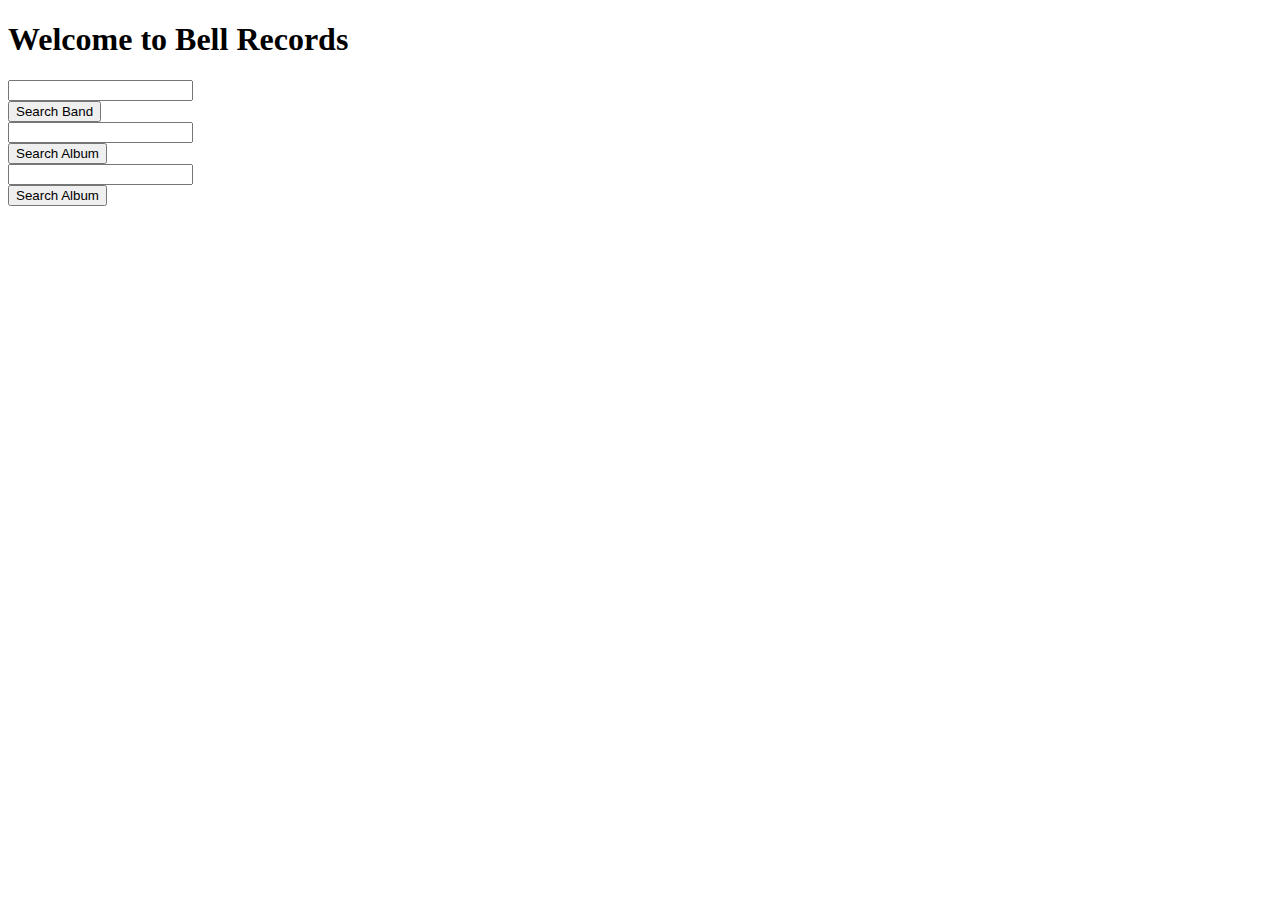
==== src/main/resources/templates/index.html @ 90451dab "Search works" ====
<!DOCTYPE html>
<html lang="en" xmlns:th="http://www.thymeleaf.org">
<head>
    <meta charset="UTF-8"/>
    <title>Record Store Home</title>
    <span th:include="includes :: css"></span>
</head>
<body class="home">
<div th:include="navbar :: nav"></div>
<div class="container">
    <div class="jumbotron">
        <h1>Welcome to Bell Records</h1>
        <div class="row">
            <form th:action="@{/searchResults}" class="col-md-4" method="post">
                <div class="input-group">
                    <input name="bandTitle" type="text" class="form-control"/>
                    <div class="input-group-btn">
                        <button class="btn" type="submit">Search Band</button>
                    </div>
                </div>
            </form>
            <form th:action="@{/searchResults}" class="col-md-4" method="post">
                <div class="input-group">
                    <input name="albumTitle" type="text" class="form-control"/>
                    <div class="input-group-btn">
                        <button class="btn" type="submit">Search Album</button>
                    </div>
                </div>
            </form>
            <form th:action="@{/searchResults}" class="col-md-4" method="post">
                <div class="input-group">
                    <input name="songTitle" type="text" class="form-control"/>
                    <div class="input-group-btn">
                        <button class="btn" type="submit">Search Album</button>
                    </div>
                </div>
            </form>
        </div>
        <!--<form>-->
            <!--<div class="input-group">-->
                <!--<input id="search-type" type="hidden" name="type" value="band" />-->
                <!--<input type="text" class="form-control" name="search" placeholder="Search by Band" />-->
                <!--<div class="input-group-btn">-->
                    <!--<button type="button" class="btn btn-default dropdown-toggle" data-toggle="dropdown" aria-haspopup="true" aria-expanded="false">Select<span class="caret"></span></button>-->
                    <!--<ul id="test-menu" class="dropdown-menu dropdown-menu-right">-->
                        <!--<li><a href="">Band</a></li>-->
                        <!--<li><a href="">Album</a></li>-->
                        <!--<li><a href="">Song</a></li>-->
                    <!--</ul>-->
                <!--</div>-->

            <!--</div>-->


        <!--</form>-->


    </div>


</div>

<span th:include="includes :: js"></span>
<!--Help from Dan Dietz!!!-->
<script>
    $('#test-menu a').click(function(e){
        e.preventDefault();
        var $link = $(this);
        $('#test-button').text($link.text());
        // update hidden input also
         $('#search-type').val($link.text())
    });
</script>
</body>
</html>
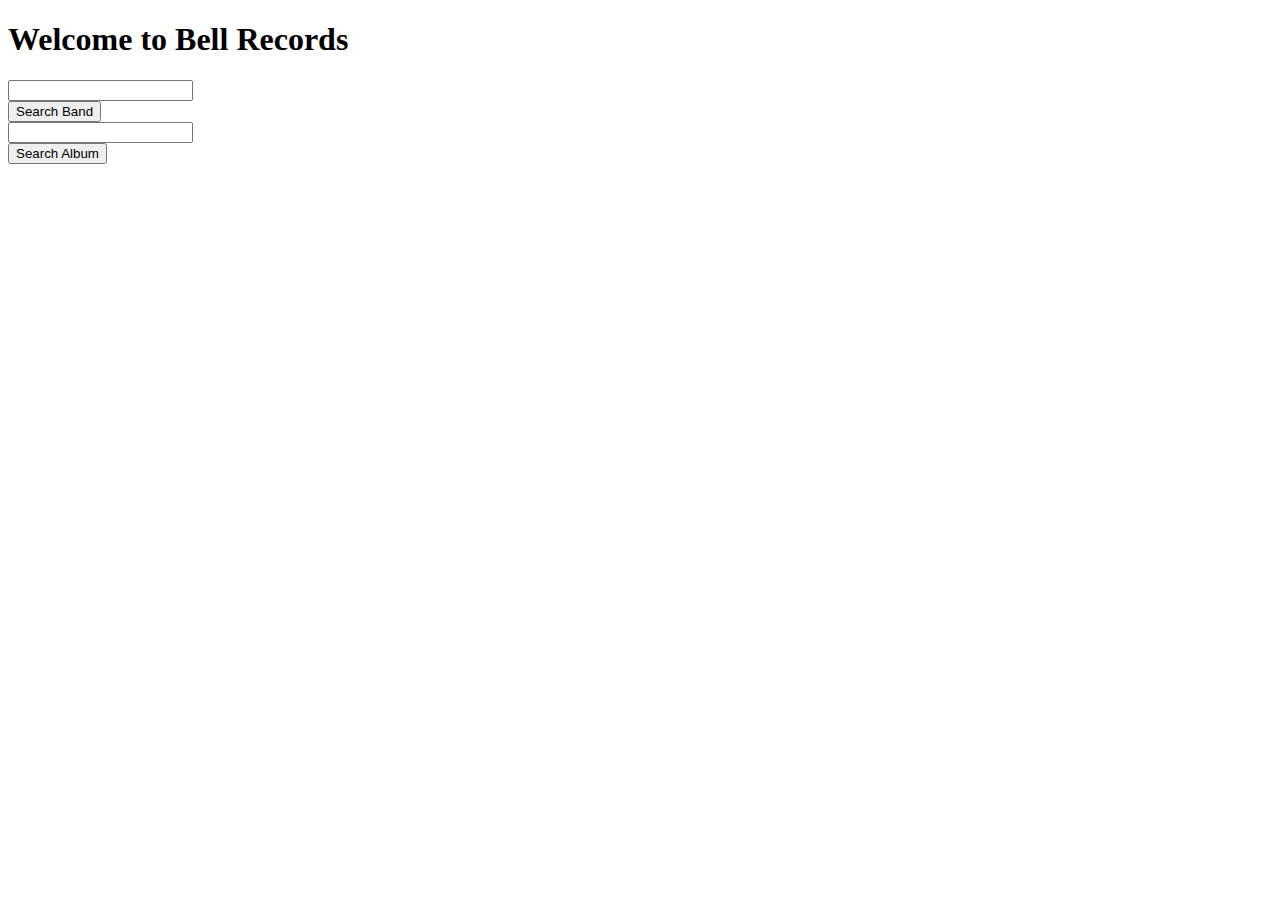
==== commit df71e185: "Commit before Restructure" ====
--- a/src/main/resources/templates/index.html
+++ b/src/main/resources/templates/index.html
@@ -11,7 +11,7 @@
     <div class="jumbotron">
         <h1>Welcome to Bell Records</h1>
         <div class="row">
-            <form th:action="@{/searchResults}" class="col-md-4" method="post">
+            <form th:action="@{/searchBand}" class="col-md-6" method="post">
                 <div class="input-group">
                     <input name="bandTitle" type="text" class="form-control"/>
                     <div class="input-group-btn">
@@ -19,7 +19,7 @@
                     </div>
                 </div>
             </form>
-            <form th:action="@{/searchResults}" class="col-md-4" method="post">
+            <form th:action="@{/searchAlbum}" class="col-md-6" method="post">
                 <div class="input-group">
                     <input name="albumTitle" type="text" class="form-control"/>
                     <div class="input-group-btn">
@@ -27,14 +27,7 @@
                     </div>
                 </div>
             </form>
-            <form th:action="@{/searchResults}" class="col-md-4" method="post">
-                <div class="input-group">
-                    <input name="songTitle" type="text" class="form-control"/>
-                    <div class="input-group-btn">
-                        <button class="btn" type="submit">Search Album</button>
-                    </div>
-                </div>
-            </form>
+
         </div>
         <!--<form>-->
             <!--<div class="input-group">-->
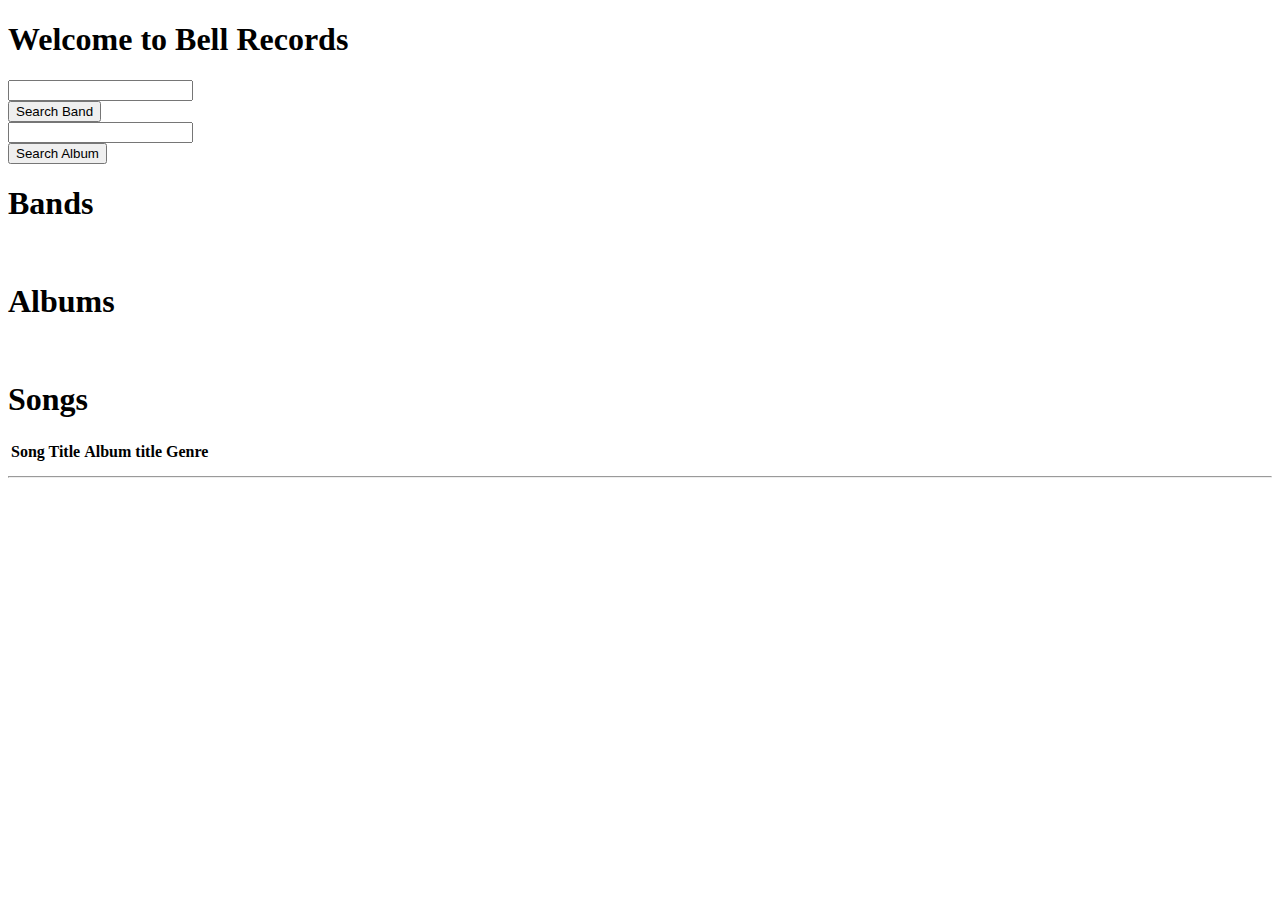
==== commit 299553d2: "Complete" ====
--- a/src/main/resources/templates/index.html
+++ b/src/main/resources/templates/index.html
@@ -5,7 +5,7 @@
     <title>Record Store Home</title>
     <span th:include="includes :: css"></span>
 </head>
-<body class="home">
+<body>
 <div th:include="navbar :: nav"></div>
 <div class="container">
     <div class="jumbotron">
@@ -29,28 +29,66 @@
             </form>
 
         </div>
-        <!--<form>-->
-            <!--<div class="input-group">-->
-                <!--<input id="search-type" type="hidden" name="type" value="band" />-->
-                <!--<input type="text" class="form-control" name="search" placeholder="Search by Band" />-->
-                <!--<div class="input-group-btn">-->
-                    <!--<button type="button" class="btn btn-default dropdown-toggle" data-toggle="dropdown" aria-haspopup="true" aria-expanded="false">Select<span class="caret"></span></button>-->
-                    <!--<ul id="test-menu" class="dropdown-menu dropdown-menu-right">-->
-                        <!--<li><a href="">Band</a></li>-->
-                        <!--<li><a href="">Album</a></li>-->
-                        <!--<li><a href="">Song</a></li>-->
-                    <!--</ul>-->
-                <!--</div>-->
 
-            <!--</div>-->
-
-
-        <!--</form>-->
 
 
     </div>
+    <div class="row">
+        <div class="page-header">
+            <h1>Bands</h1>
+        </div>
+        <div class="col-md-3" th:each="band : ${band}">
+            <a th:href="'/band/' + @{${band.id}}"><img th:src="${band.bandArtUrl}" th:alt="${band.bandTitle}" width="275"/></a>
+            <h1 ><a th:href="'/band/' + @{${band.id}}" th:text="${band.bandTitle}"></a></h1>
+            <p th:text="${band.origin}"></p>
+        </div>
+    </div>
+    <div class="row">
+        <div class="page-header">
+            <h1>Albums</h1>
+        </div>
+        <div class="col-md-3" th:each="album : ${album}">
 
+            <a th:href="'/album/' + @{${album.id}}"><img th:src="${album.albumArtUrl}" th:alt="${album.albumTitle}" width="275"/></a>
+            <h3><a th:href="'/album/' + @{${album.id}}" th:text="${album.albumTitle}" ></a></h3>
+            <p th:text="${album.releaseDate}"></p>
 
+        </div>
+    </div>
+    <div class="page-header">
+        <h1>Songs</h1>
+    </div>
+
+    <div class="" >
+        <table class="table">
+            <thead>
+            <th>Song Title</th>
+            <th >
+                <span class="pull-right col-md-offset-3">Album title</span>
+            </th>
+            <th >
+                <span class="pull-right">Genre</span>
+            </th>
+            </thead>
+            <tr th:each="song : ${song}">
+
+                <td>
+                    <a th:href="'/album/'+ @{${song.album.id}}" th:text="${song.songTitle}"></a>
+
+                </td>
+                <td>
+                    <span class="pull-right col-md-offset-3" th:text="${song.album.albumTitle}"></span>
+
+                </td>
+                <td>
+                    <span class="pull-right" th:text="${song.genre}"></span>
+
+                </td>
+            </tr>
+        </table>
+
+        <hr/>
+    </div>
 </div>
 
 <span th:include="includes :: js"></span>
@@ -61,7 +99,7 @@
         var $link = $(this);
         $('#test-button').text($link.text());
         // update hidden input also
-         $('#search-type').val($link.text())
+        $('#search-type').val($link.text())
     });
 </script>
 </body>
